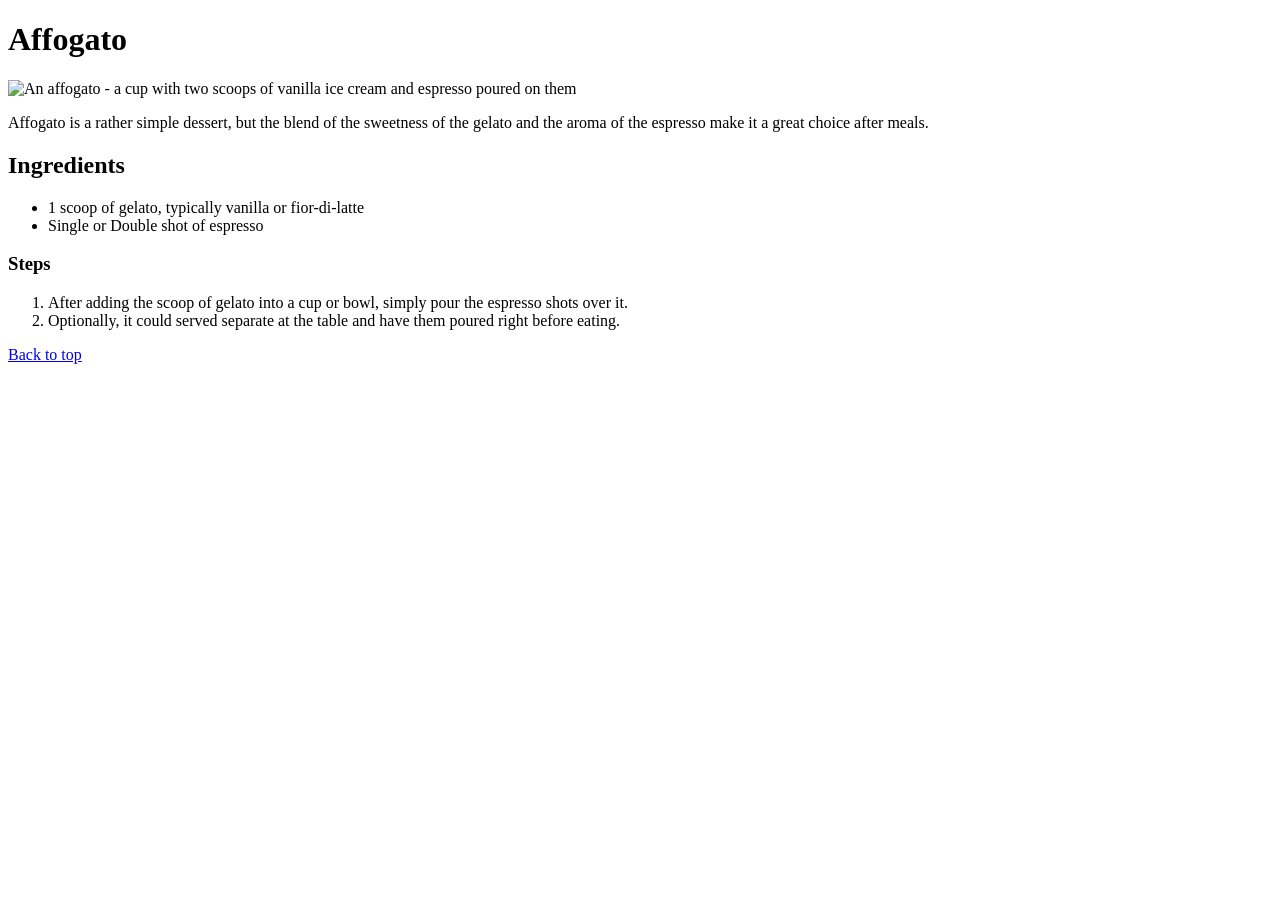
==== recipes/affogato.html @ c262a1e5 "Add the recipes website first draft" ====
<!DOCTYPE html>
<html lang="en">
    <meta charset="UTF-8">
    <head>
        <title>Affogato</title>
    </head>

    <body>
        <h1>Affogato</h1>

        <img src="https://upload.wikimedia.org/wikipedia/commons/thumb/1/17/Vinoteca%2C_Smithfield%2C_London_%284485849609%29.jpg/1024px-Vinoteca%2C_Smithfield%2C_London_%284485849609%29.jpg" alt="An affogato - a cup with two scoops of vanilla ice cream and espresso poured on them" width="500">

        <p>Affogato is a rather simple dessert, but the blend of the sweetness of the gelato and the aroma of the espresso make it a great choice after meals.</p>

        <h2>Ingredients</h2>
        <ul>
            <li>1 scoop of gelato, typically vanilla or fior-di-latte</li>
            <li>Single or Double shot of espresso</li>
        </ul>

        <h3>Steps</h3>
        <ol>
            <li>After adding the scoop of gelato into a cup or bowl, simply pour the espresso shots over it.</li>
            <li>Optionally, it could served separate at the table and have them poured right before eating.</li>
        </ol>

        <a href="../index.html" rel="noopener noreferrer">Back to top</a>
    </body>
</html>
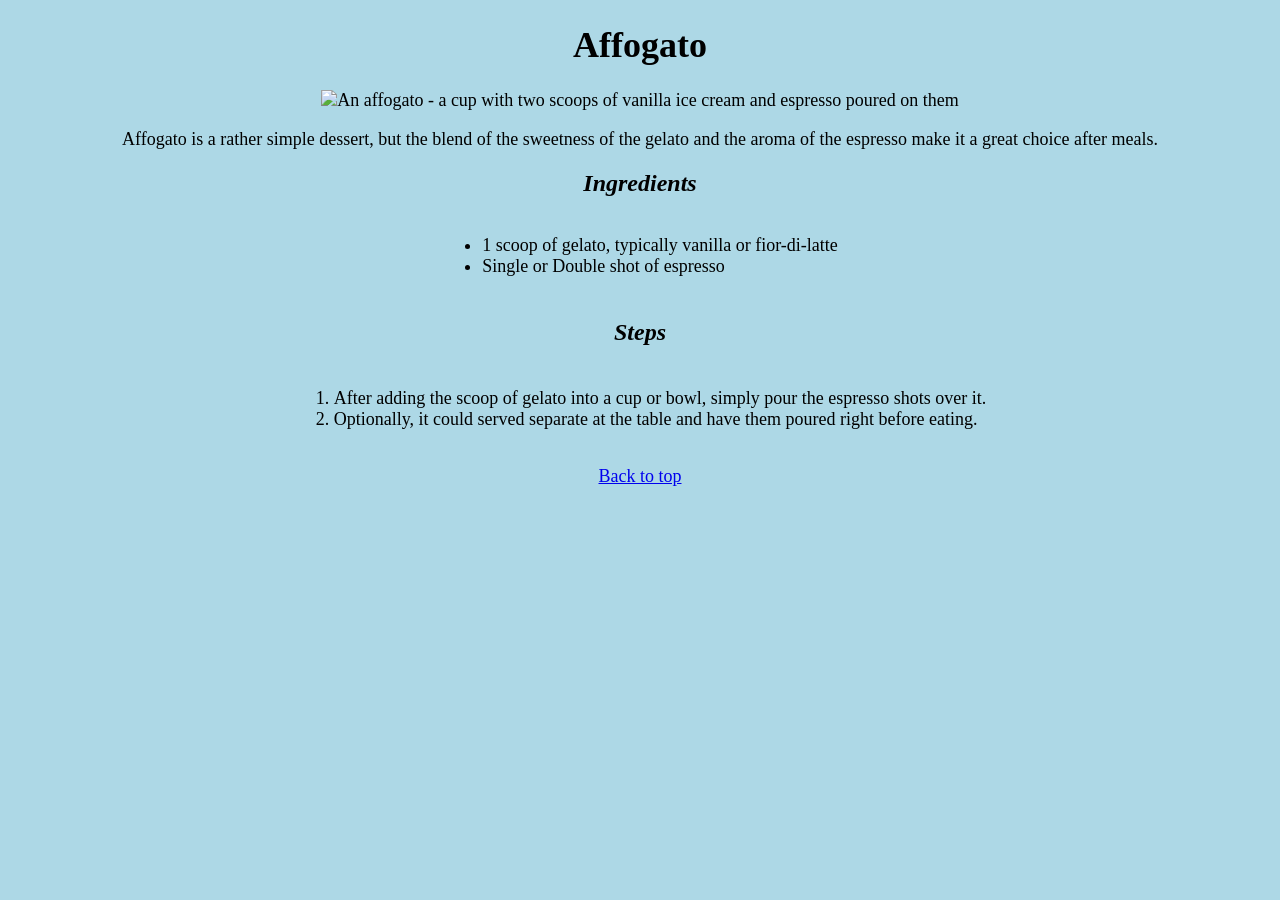
==== commit 66b35717: "Add styles to project" ====
--- a/recipes/affogato.html
+++ b/recipes/affogato.html
@@ -2,28 +2,30 @@
 <html lang="en">
     <meta charset="UTF-8">
     <head>
+        <link rel="stylesheet" href="../styles.css">
         <title>Affogato</title>
     </head>
 
-    <body>
-        <h1>Affogato</h1>
+    <body class="general">
+        <h1>Affogato</h1></div>
 
-        <img src="https://upload.wikimedia.org/wikipedia/commons/thumb/1/17/Vinoteca%2C_Smithfield%2C_London_%284485849609%29.jpg/1024px-Vinoteca%2C_Smithfield%2C_London_%284485849609%29.jpg" alt="An affogato - a cup with two scoops of vanilla ice cream and espresso poured on them" width="500">
+        <img class="image" src="https://upload.wikimedia.org/wikipedia/commons/thumb/1/17/Vinoteca%2C_Smithfield%2C_London_%284485849609%29.jpg/1024px-Vinoteca%2C_Smithfield%2C_London_%284485849609%29.jpg" alt="An affogato - a cup with two scoops of vanilla ice cream and espresso poured on them">
 
         <p>Affogato is a rather simple dessert, but the blend of the sweetness of the gelato and the aroma of the espresso make it a great choice after meals.</p>
 
-        <h2>Ingredients</h2>
-        <ul>
+        <h2 class="subheader">Ingredients</h2>
+        <ul class="list">
             <li>1 scoop of gelato, typically vanilla or fior-di-latte</li>
             <li>Single or Double shot of espresso</li>
         </ul>
-
-        <h3>Steps</h3>
-        <ol>
+        
+        <h3 class="subheader">Steps</h3>
+        <ol class="list">
             <li>After adding the scoop of gelato into a cup or bowl, simply pour the espresso shots over it.</li>
             <li>Optionally, it could served separate at the table and have them poured right before eating.</li>
         </ol>
+        
 
-        <a href="../index.html" rel="noopener noreferrer">Back to top</a>
+        <p><a href="../index.html" rel="noopener noreferrer">Back to top</a></p>
     </body>
 </html>
--- a/styles.css
+++ b/styles.css
@@ -0,0 +1,26 @@
+.general {
+    font-family: Cambria, Georgia, 'Times New Roman', serif;
+    font-size: 18px;
+    background-color: lightblue;
+    text-align: center;
+}
+
+.list {
+    display: inline-block;
+    text-align: left;
+}
+
+.header,
+.subheader {
+    font-weight: bold;
+    font-style: italic;
+}
+
+.subheader {
+    font-size: 24px;
+}
+
+.image {
+    width: 450px;
+    height: auto;
+}
